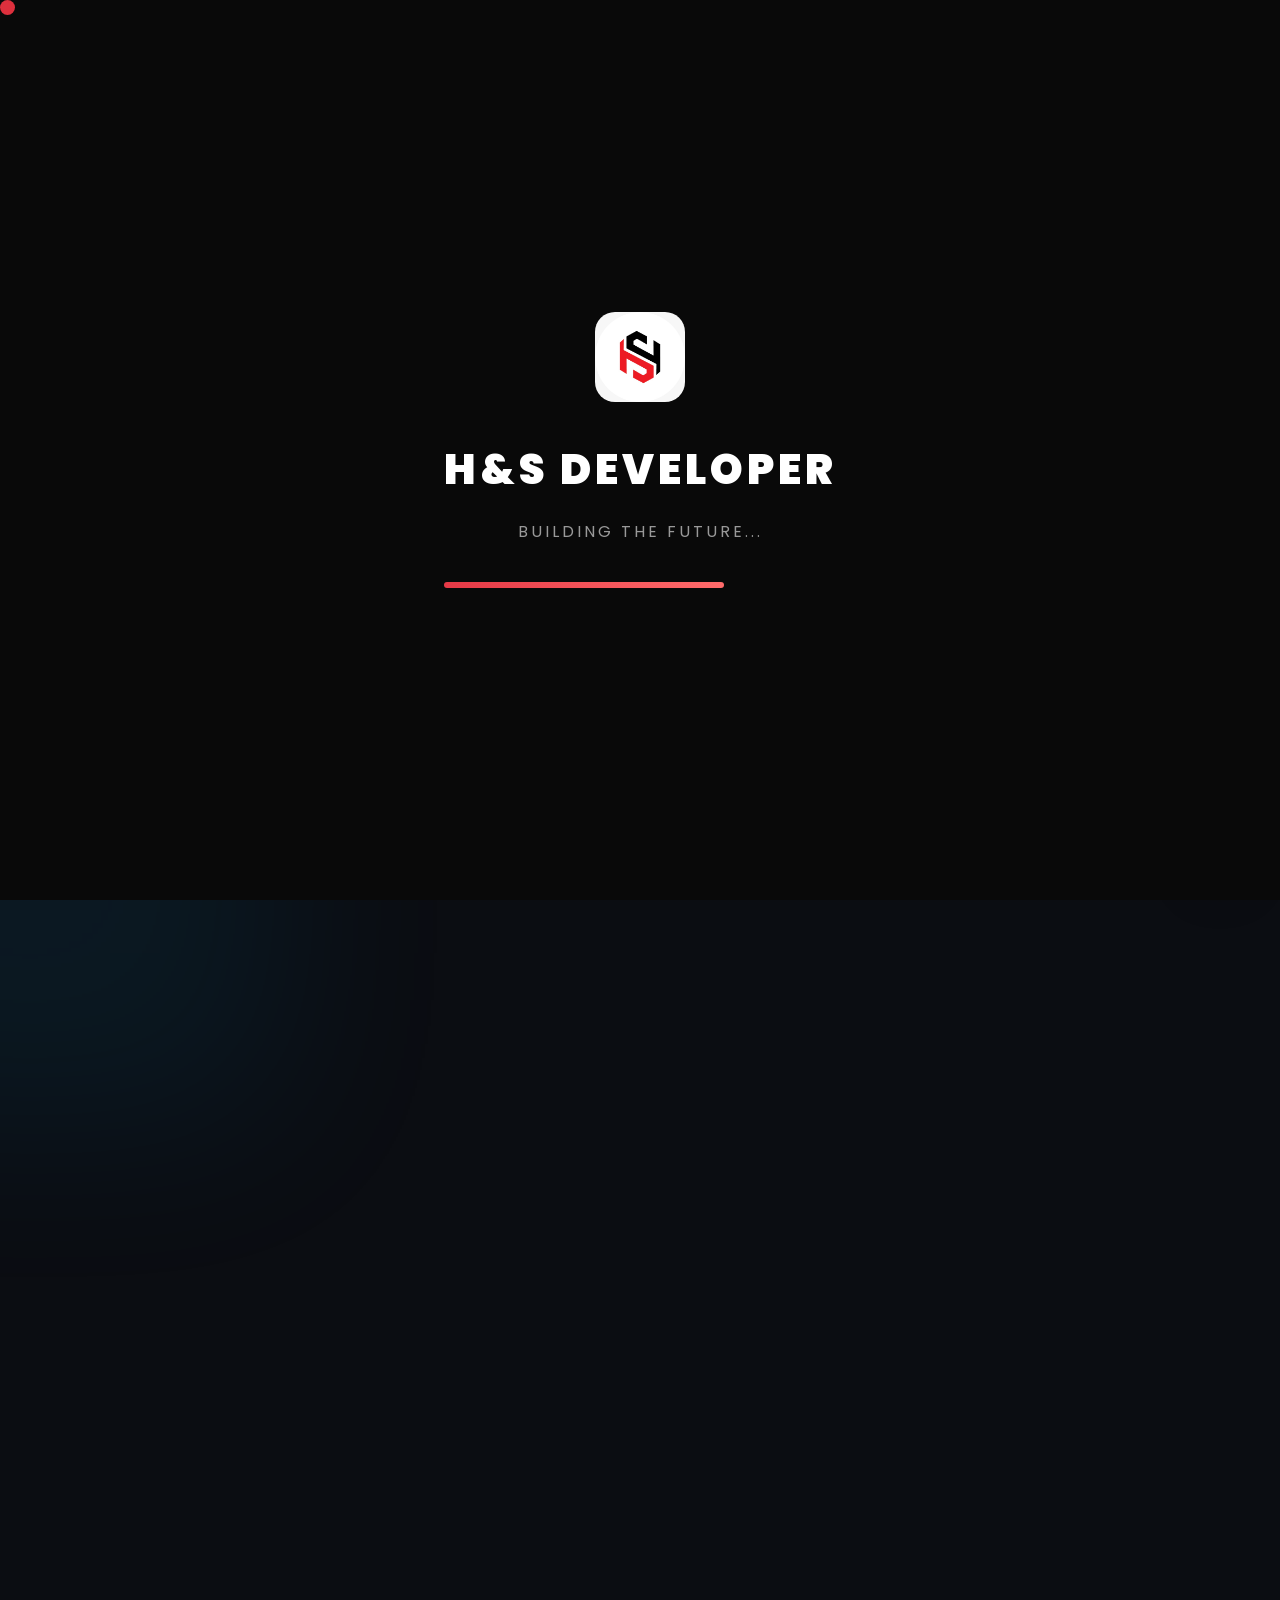
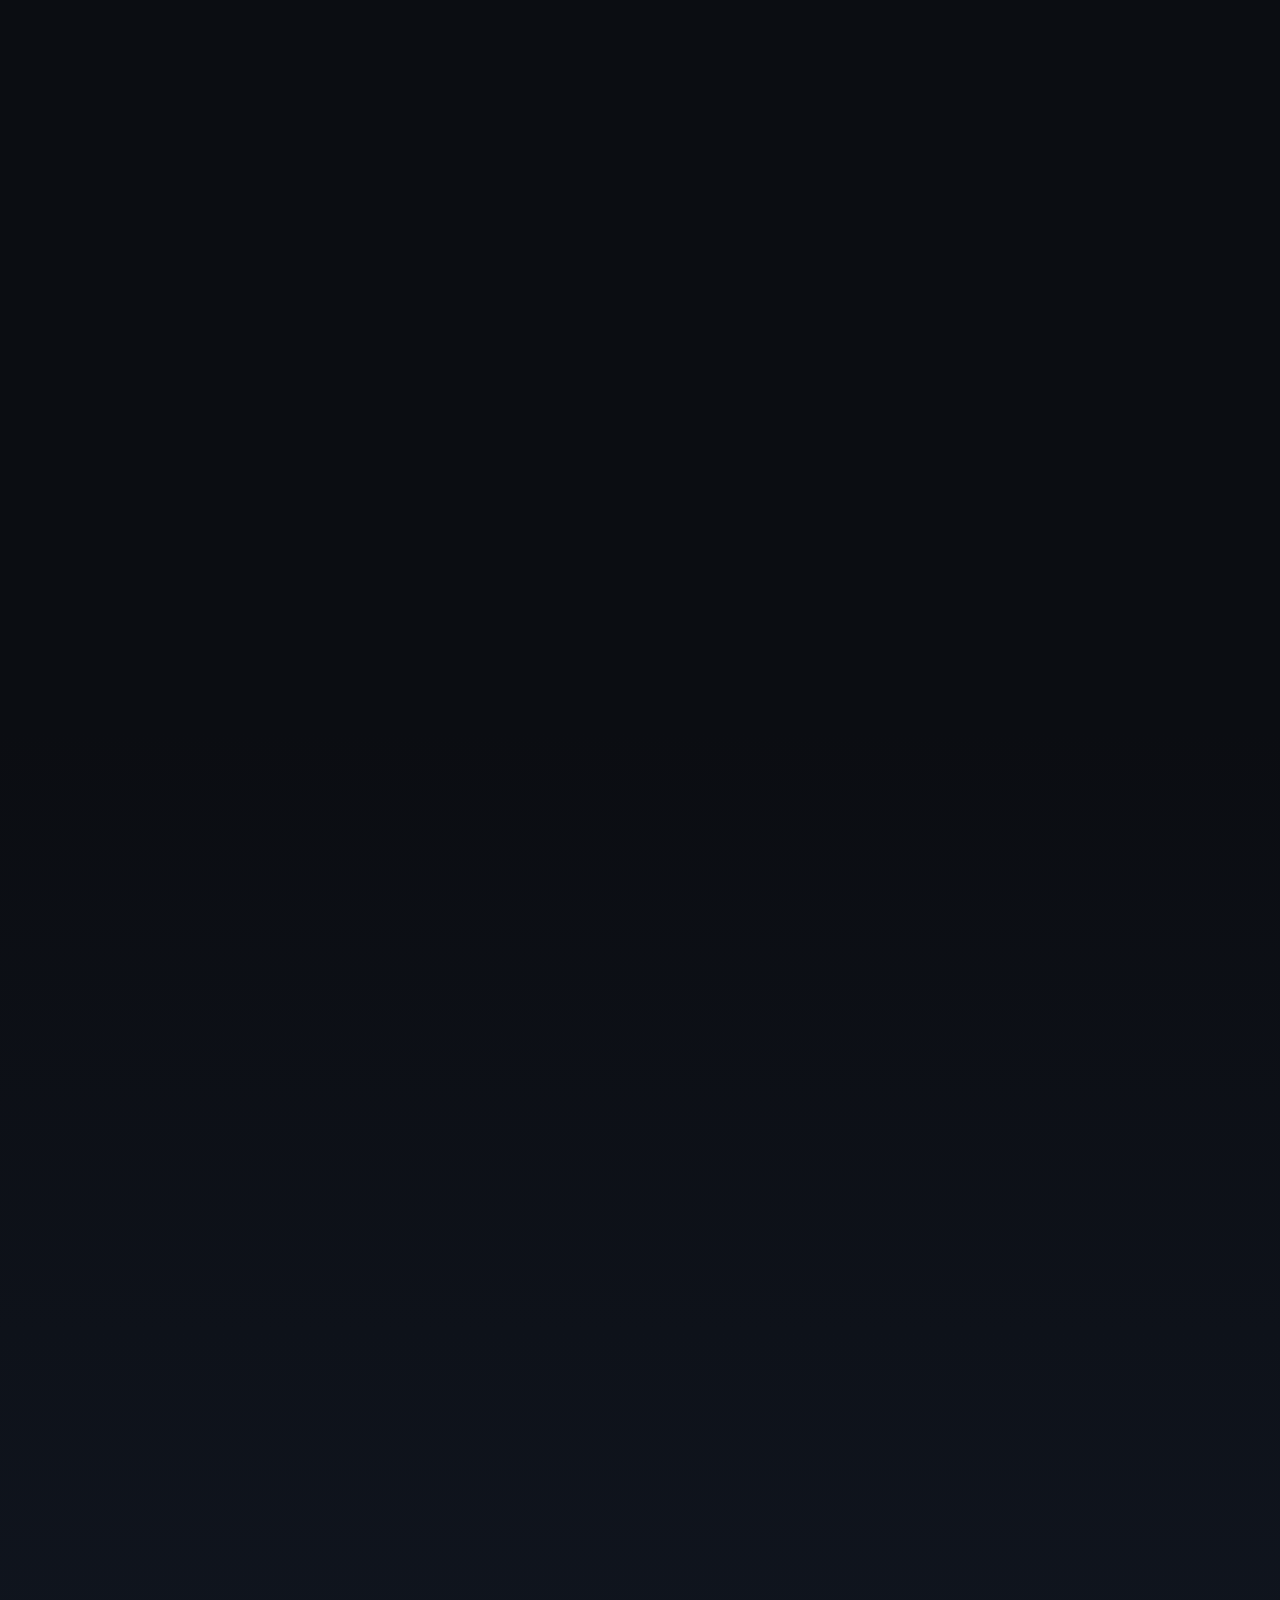
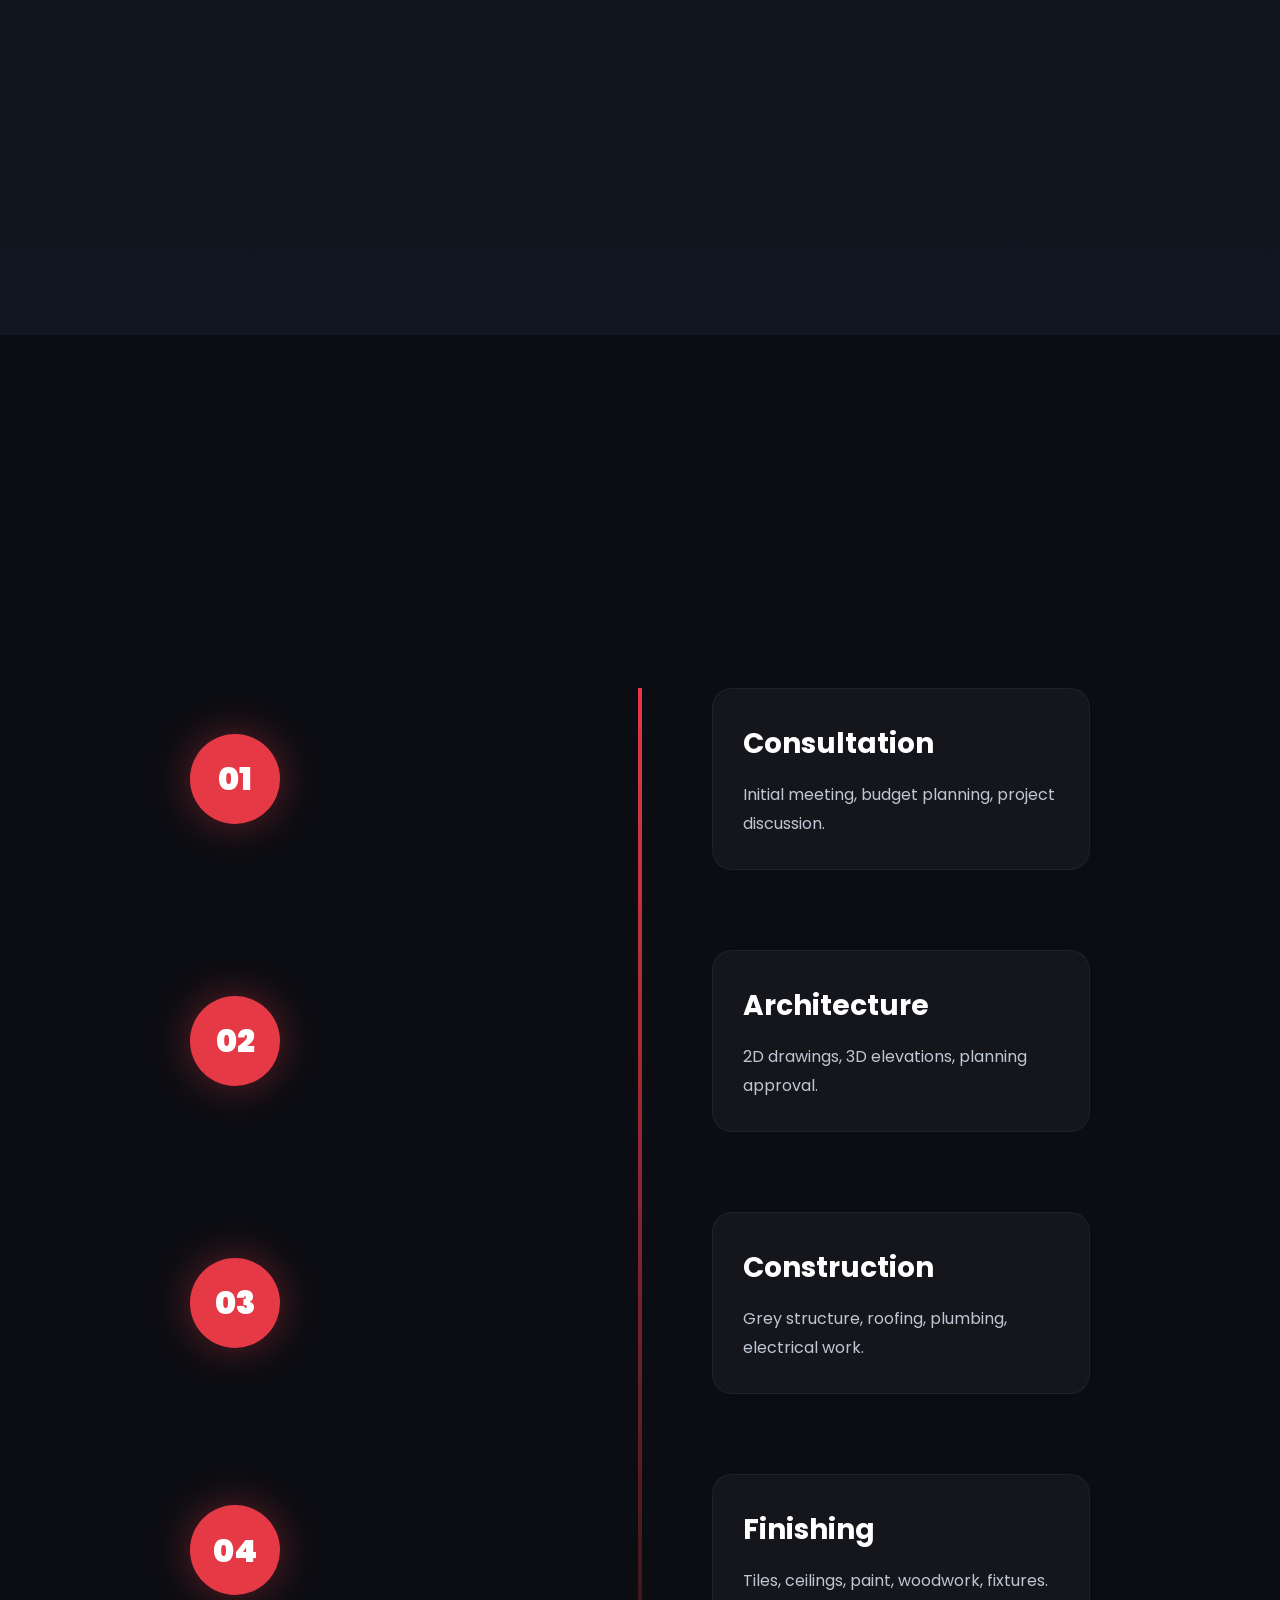
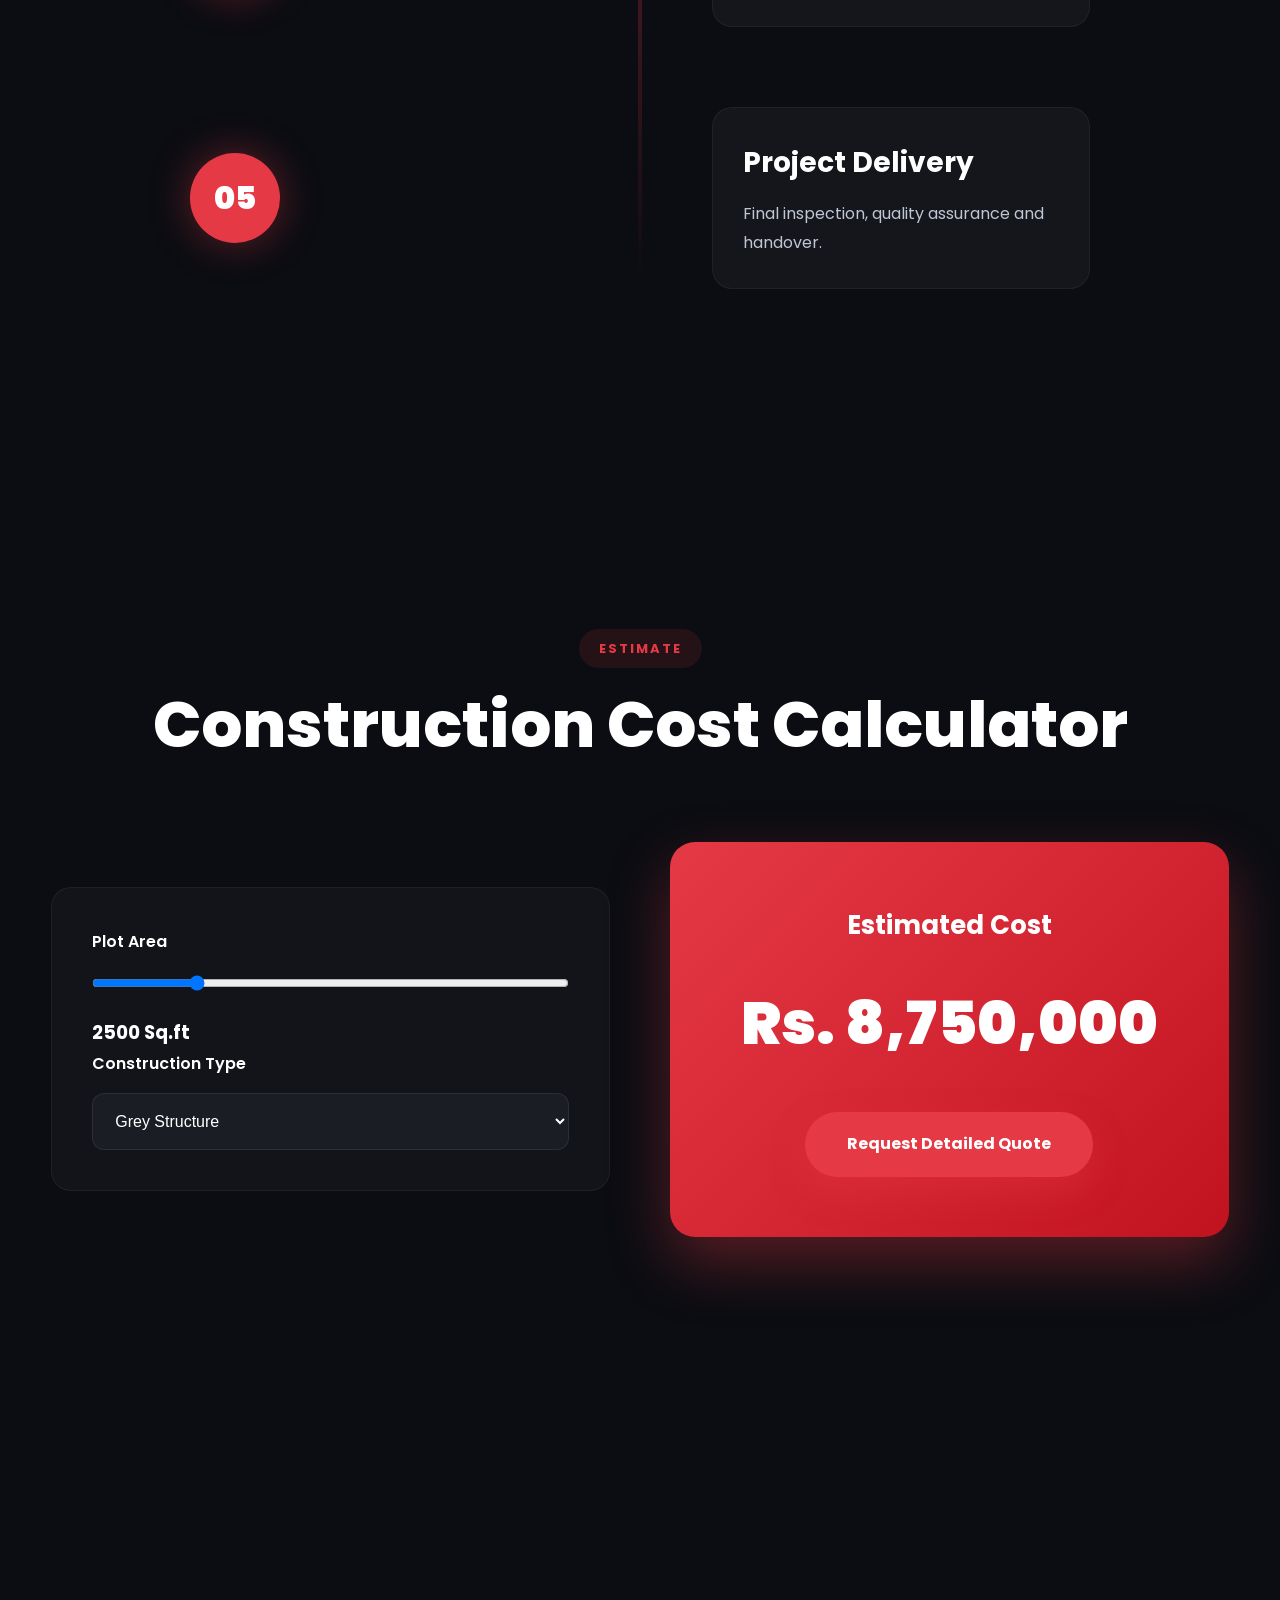
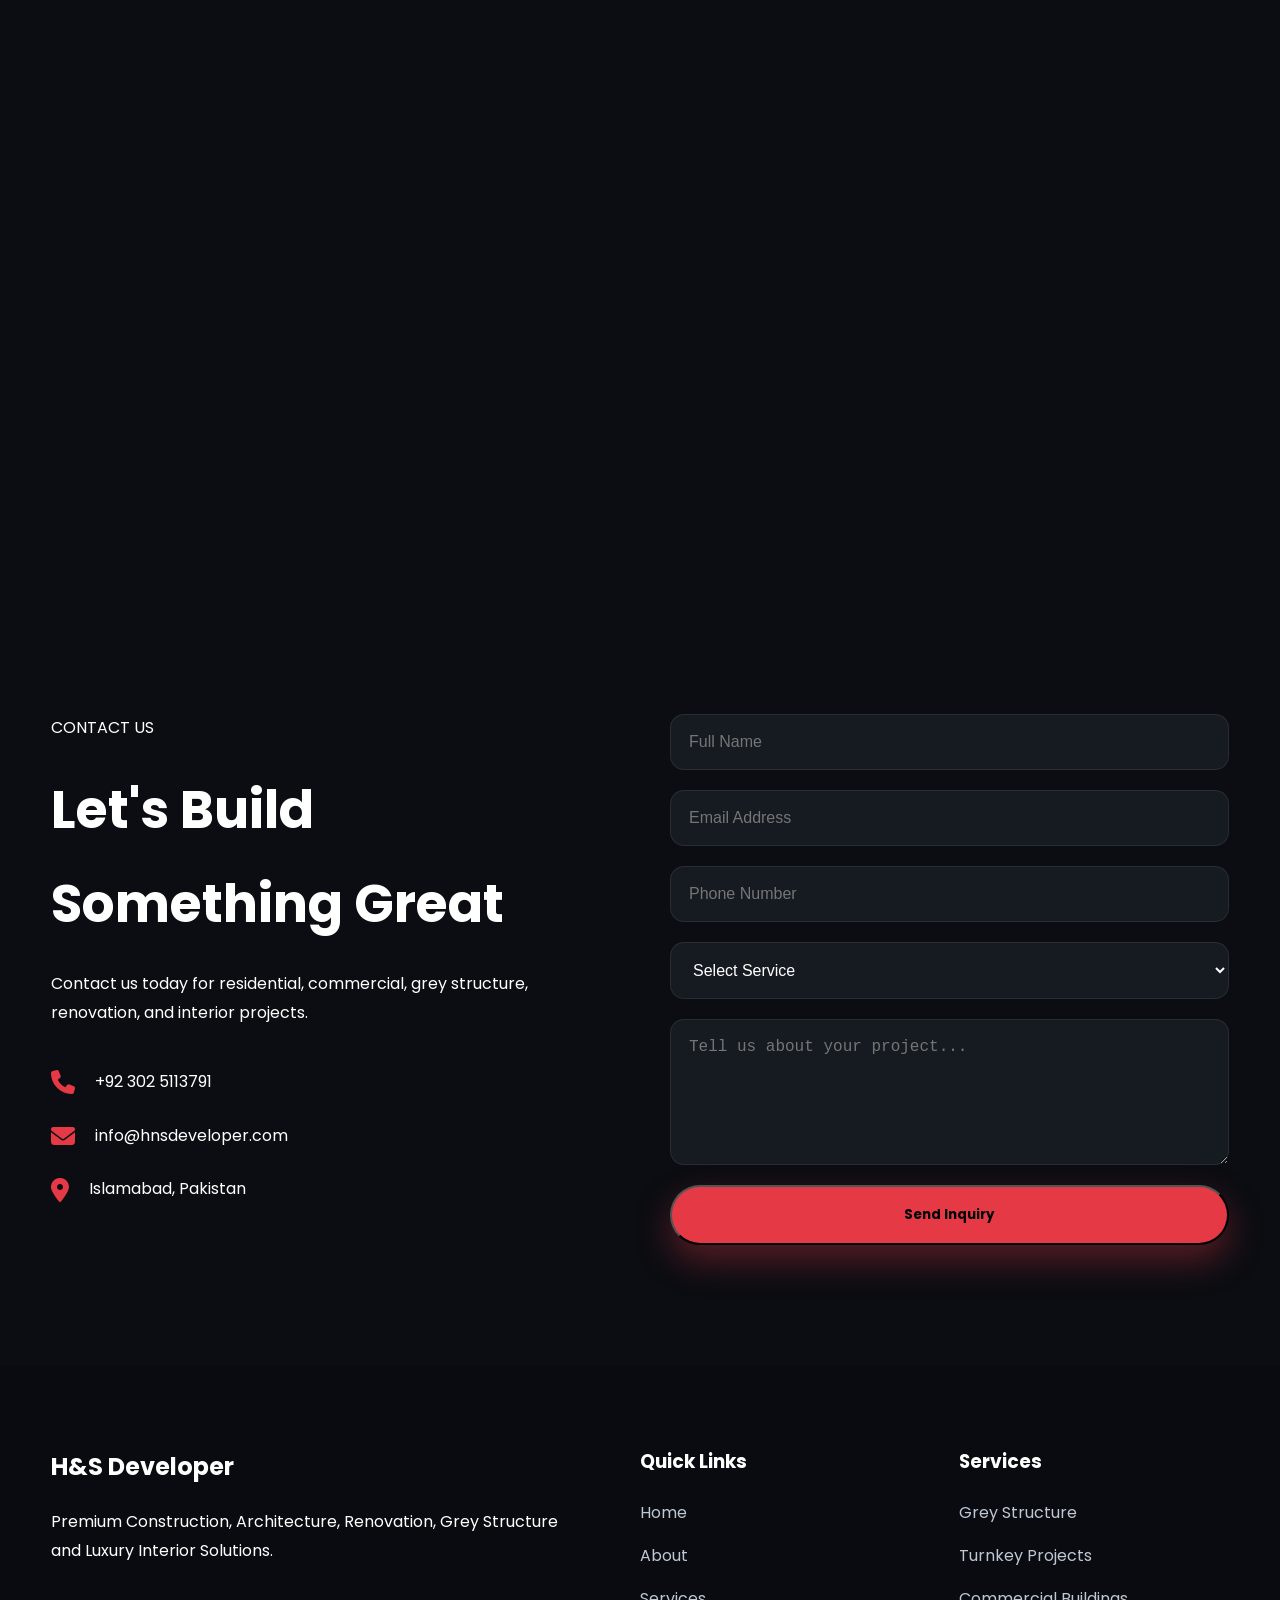
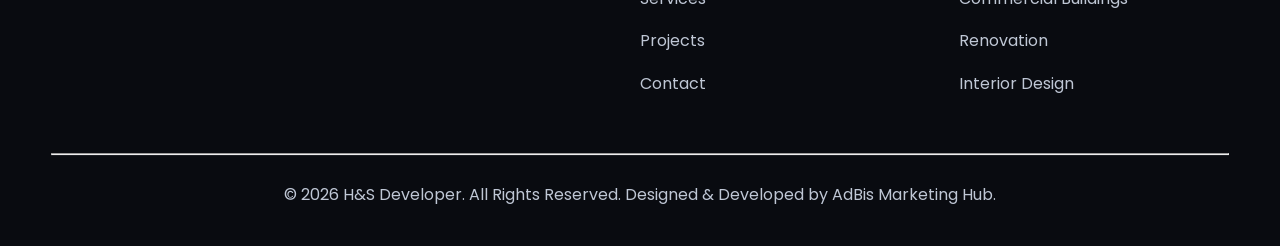
==== index (2).html @ de103eb6 "Add files via upload" ====
<!DOCTYPE html>
<html lang="en" class="dark-theme">

<head>
    <meta charset="UTF-8">
    <meta name="viewport"
        content="width=device-width, initial-scale=1.0, maximum-scale=1.0, user-scalable=no">

    <title>H&S Developer | Premium Construction Company</title>

    <meta name="description"
        content="H&S Developer - Grey Structure, Turnkey Construction, Renovation, Interior Design, Commercial Projects and Luxury Finishing.">

    <meta name="keywords"
        content="Construction Pakistan, Grey Structure, H&S Developer, Turnkey Construction, Renovation">

    <meta name="author" content="H&S Developer">

    <!-- Google Fonts -->

    <link rel="preconnect" href="https://fonts.googleapis.com">

    <link rel="preconnect" href="https://fonts.gstatic.com" crossorigin>

    <link
        href="https://fonts.googleapis.com/css2?family=Poppins:wght@300;400;500;600;700;800;900&display=swap"
        rel="stylesheet">

    <!-- Font Awesome -->

    <link rel="stylesheet"
        href="https://cdnjs.cloudflare.com/ajax/libs/font-awesome/6.6.0/css/all.min.css">

    <!-- AOS -->

    <link rel="stylesheet"
        href="https://unpkg.com/aos@2.3.4/dist/aos.css">

    <!-- Swiper -->

    <link rel="stylesheet"
        href="https://cdn.jsdelivr.net/npm/swiper@11/swiper-bundle.min.css">

    <!-- CSS -->

    <link rel="stylesheet" href="style.css">

    <!-- ThreeJS -->

    <script src="https://cdnjs.cloudflare.com/ajax/libs/three.js/r128/three.min.js"></script>

    <script src="https://cdnjs.cloudflare.com/ajax/libs/gsap/3.12.5/gsap.min.js"></script>

    <script src="https://cdnjs.cloudflare.com/ajax/libs/gsap/3.12.5/ScrollTrigger.min.js"></script>

</head>

<body>

    <!-- ===================================================== -->

    <!-- PRELOADER -->

    <!-- ===================================================== -->

    <div id="preloader">

        <div class="loader-wrapper">

            <div class="loader-logo">

                <img src="HS.jpg" alt="H&S Developer">

            </div>

            <div class="loader-text">

                <h1>H&S DEVELOPER</h1>

                <p>BUILDING THE FUTURE...</p>

            </div>

            <div class="loader-progress">

                <span></span>

            </div>

        </div>

    </div>

    <!-- ===================================================== -->

    <!-- WEBGL -->

    <!-- ===================================================== -->

    <div id="webgl-container"></div>

    <!-- ===================================================== -->

    <!-- CUSTOM CURSOR -->

    <!-- ===================================================== -->

    <div class="cursor"></div>

    <div class="cursor2"></div>

    <!-- ===================================================== -->

    <!-- NAVBAR -->

    <!-- ===================================================== -->

    <header class="header">

        <nav class="navbar glass">

            <div class="container">

                <a href="#" class="logo">

                    <img src="HS.jpg" alt="Logo">

                    <span>

                        H&S

                        <strong>Developer</strong>

                    </span>

                </a>

                <ul class="nav-menu">

                    <li><a href="#hero">Home</a></li>

                    <li><a href="#about">About</a></li>

                    <li><a href="#services">Services</a></li>

                    <li><a href="#projects">Projects</a></li>

                    <li><a href="#calculator">Calculator</a></li>

                    <li><a href="#contact">Contact</a></li>

                </ul>

                <a href="#contact" class="quote-btn">

                    Get Quote

                </a>

                <div class="menu-btn">

                    <span></span>

                    <span></span>

                    <span></span>

                </div>

            </div>

        </nav>

    </header>

    <!-- ===================================================== -->

    <!-- HERO -->

    <!-- ===================================================== -->

    <section class="hero" id="hero">

        <div class="hero-overlay"></div>

        <div class="hero-video">

            <div class="swiper heroSwiper">

                <div class="swiper-wrapper">

                    <div class="swiper-slide">

                        <img src="https://images.unsplash.com/photo-1600585154526-990dced4db0d?q=80&w=1800"
                            alt="Construction">

                    </div>

                    <div class="swiper-slide">

                        <img src="https://images.unsplash.com/photo-1503387762-592deb58ef4e?q=80&w=1800"
                            alt="Building">

                    </div>

                    <div class="swiper-slide">

                        <img src="https://images.unsplash.com/photo-1486406146926-c627a92ad1ab?q=80&w=1800"
                            alt="Architecture">

                    </div>

                </div>

            </div>

        </div>

        <div class="hero-content">

            <span class="hero-tag">

                Premium Construction Company

            </span>

            <h1>

                Building Dreams

                <span>

                    Into Reality

                </span>

            </h1>

            <p>

                We provide luxury construction, grey structure,
                commercial projects, interior designing,
                renovations and complete turnkey solutions
                throughout Pakistan.

            </p>

            <div class="hero-buttons">

                <a href="#calculator" class="btn-primary">

                    Calculate Cost

                </a>

                <a href="#services" class="btn-secondary">

                    Explore Services

                </a>

            </div>

        </div>

        <div class="hero-scroll">

            <span></span>

        </div>

    </section>
        <!-- ===================================================== -->
    <!-- ABOUT -->
    <!-- ===================================================== -->

    <section class="about section" id="about">

        <div class="container">

            <div class="section-title" data-aos="fade-up">

                <span>ABOUT H&S</span>

                <h2>

                    Engineering Excellence

                    <strong>Since Day One</strong>

                </h2>

                <p>

                    H&S Developer specializes in premium residential,

                    commercial and industrial construction.

                    Our experienced engineers,

                    architects and skilled workforce ensure every

                    project is completed with precision,

                    transparency and unmatched quality.

                </p>

            </div>

            <div class="about-grid">

                <div class="about-image"

                    data-aos="fade-right">

                    <img

                        src="https://images.unsplash.com/photo-1541888946425-d81bb19240f5?q=80&w=1200"

                        alt="Construction">

                    <div class="experience-box">

                        <h2>10+</h2>

                        <p>

                            Years Of

                            Excellence

                        </p>

                    </div>

                </div>

                <div class="about-content"

                    data-aos="fade-left">

                    <div class="feature">

                        <i class="fa-solid fa-building"></i>

                        <div>

                            <h3>

                                Turnkey Projects

                            </h3>

                            <p>

                                Complete planning,

                                construction,

                                finishing,

                                handover.

                            </p>

                        </div>

                    </div>

                    <div class="feature">

                        <i class="fa-solid fa-compass-drafting"></i>

                        <div>

                            <h3>

                                Modern Architecture

                            </h3>

                            <p>

                                Smart planning with

                                contemporary elevations.

                            </p>

                        </div>

                    </div>

                    <div class="feature">

                        <i class="fa-solid fa-helmet-safety"></i>

                        <div>

                            <h3>

                                Certified Engineers

                            </h3>

                            <p>

                                Experienced supervisors

                                and qualified engineers.

                            </p>

                        </div>

                    </div>

                    <div class="feature">

                        <i class="fa-solid fa-medal"></i>

                        <div>

                            <h3>

                                Premium Quality

                            </h3>

                            <p>

                                Grade-A materials with

                                guaranteed workmanship.

                            </p>

                        </div>

                    </div>

                </div>

            </div>

        </div>

    </section>

    <!-- ===================================================== -->
    <!-- STATS -->
    <!-- ===================================================== -->

    <section class="stats">

        <div class="container">

            <div class="stats-grid">

                <div class="stat-card"

                    data-aos="zoom-in">

                    <h2 class="counter"

                        data-target="500">

                        0

                    </h2>

                    <span>

                        Completed Projects

                    </span>

                </div>

                <div class="stat-card"

                    data-aos="zoom-in"

                    data-aos-delay="100">

                    <h2 class="counter"

                        data-target="100">

                        0

                    </h2>

                    <span>

                        Client Satisfaction %

                    </span>

                </div>

                <div class="stat-card"

                    data-aos="zoom-in"

                    data-aos-delay="200">

                    <h2 class="counter"

                        data-target="75">

                        0

                    </h2>

                    <span>

                        Expert Team Members

                    </span>

                </div>

                <div class="stat-card"

                    data-aos="zoom-in"

                    data-aos-delay="300">

                    <h2 class="counter"

                        data-target="15">

                        0

                    </h2>

                    <span>

                        Years Experience

                    </span>

                </div>

            </div>

        </div>

    </section>

    <!-- ===================================================== -->
    <!-- SERVICES -->
    <!-- ===================================================== -->

    <section class="services section"

        id="services">

        <div class="container">

            <div class="section-title"

                data-aos="fade-up">

                <span>

                    OUR SERVICES

                </span>

                <h2>

                    Premium Construction

                    Solutions

                </h2>

            </div>

            <div class="services-grid">

                <div class="service-card"

                    data-aos="fade-up">

                    <div class="icon">

                        <i class="fa-solid fa-house"></i>

                    </div>

                    <h3>

                        Turnkey Construction

                    </h3>

                    <p>

                        Complete house construction

                        from foundation

                        to final finishing.

                    </p>

                    <a href="#contact">

                        Learn More

                    </a>

                </div>

                <div class="service-card"

                    data-aos="fade-up"

                    data-aos-delay="100">

                    <div class="icon">

                        <i class="fa-solid fa-trowel-bricks"></i>

                    </div>

                    <h3>

                        Grey Structure

                    </h3>

                    <p>

                        RCC,

                        brickwork,

                        plaster,

                        roofing,

                        structural excellence.

                    </p>

                    <a href="#contact">

                        Learn More

                    </a>

                </div>

                <div class="service-card"

                    data-aos="fade-up"

                    data-aos-delay="200">

                    <div class="icon">

                        <i class="fa-solid fa-paint-roller"></i>

                    </div>

                    <h3>

                        Interior Finishing

                    </h3>

                    <p>

                        Luxury interiors,

                        ceilings,

                        paint,

                        marble,

                        woodwork,

                        lighting.

                    </p>

                    <a href="#contact">

                        Learn More

                    </a>

                </div>

                <div class="service-card"

                    data-aos="fade-up"

                    data-aos-delay="300">

                    <div class="icon">

                        <i class="fa-solid fa-city"></i>

                    </div>

                    <h3>

                        Commercial Projects

                    </h3>

                    <p>

                        Offices,

                        plazas,

                        restaurants,

                        retail spaces,

                        warehouses.

                    </p>

                    <a href="#contact">

                        Learn More

                    </a>

                </div>

            </div>

        </div>

    </section>
        <!-- ===================================================== -->
    <!-- PROJECT SHOWCASE -->
    <!-- ===================================================== -->

    <section class="projects section" id="projects">

        <div class="container">

            <div class="section-title" data-aos="fade-up">

                <span>OUR PROJECTS</span>

                <h2>

                    Building Pakistan's

                    <strong>Future</strong>

                </h2>

                <p>

                    Every project reflects our commitment to engineering,

                    durability and luxury finishing.

                </p>

            </div>

            <div class="projects-grid">

                <article class="project-card" data-aos="zoom-in">

                    <div class="project-image">

                        <img src="https://images.unsplash.com/photo-1600607687939-ce8a6c25118c?q=80&w=1200"
                            alt="Luxury House">

                    </div>

                    <div class="project-content">

                        <span class="project-category">

                            Residential

                        </span>

                        <h3>

                            Luxury Villa Construction

                        </h3>

                        <p>

                            Complete turnkey construction including

                            architecture,

                            grey structure,

                            finishing and landscaping.

                        </p>

                        <a href="#contact" class="project-btn">

                            View Details

                        </a>

                    </div>

                </article>

                <article class="project-card"

                    data-aos="zoom-in"

                    data-aos-delay="100">

                    <div class="project-image">

                        <img src="https://images.unsplash.com/photo-1486406146926-c627a92ad1ab?q=80&w=1200"
                            alt="Commercial">

                    </div>

                    <div class="project-content">

                        <span class="project-category">

                            Commercial

                        </span>

                        <h3>

                            Modern Office Plaza

                        </h3>

                        <p>

                            High-rise commercial development

                            with premium glass facade.

                        </p>

                        <a href="#contact"

                            class="project-btn">

                            View Details

                        </a>

                    </div>

                </article>

                <article class="project-card"

                    data-aos="zoom-in"

                    data-aos-delay="200">

                    <div class="project-image">

                        <img src="https://images.unsplash.com/photo-1505693416388-ac5ce068fe85?q=80&w=1200"
                            alt="Interior">

                    </div>

                    <div class="project-content">

                        <span class="project-category">

                            Interior

                        </span>

                        <h3>

                            Luxury Interior Design

                        </h3>

                        <p>

                            Elegant interiors with imported materials,

                            modern lighting

                            and premium finishing.

                        </p>

                        <a href="#contact"

                            class="project-btn">

                            View Details

                        </a>

                    </div>

                </article>

            </div>

        </div>

    </section>

    <!-- ===================================================== -->
    <!-- CONSTRUCTION PROCESS -->
    <!-- ===================================================== -->

    <section class="timeline">

        <div class="container">

            <div class="section-title"

                data-aos="fade-up">

                <span>

                    OUR PROCESS

                </span>

                <h2>

                    How We Build

                </h2>

            </div>

            <div class="timeline-wrapper">

                <div class="timeline-item">

                    <div class="timeline-number">

                        01

                    </div>

                    <div class="timeline-content">

                        <h3>

                            Consultation

                        </h3>

                        <p>

                            Initial meeting,

                            budget planning,

                            project discussion.

                        </p>

                    </div>

                </div>

                <div class="timeline-item">

                    <div class="timeline-number">

                        02

                    </div>

                    <div class="timeline-content">

                        <h3>

                            Architecture

                        </h3>

                        <p>

                            2D drawings,

                            3D elevations,

                            planning approval.

                        </p>

                    </div>

                </div>

                <div class="timeline-item">

                    <div class="timeline-number">

                        03

                    </div>

                    <div class="timeline-content">

                        <h3>

                            Construction

                        </h3>

                        <p>

                            Grey structure,

                            roofing,

                            plumbing,

                            electrical work.

                        </p>

                    </div>

                </div>

                <div class="timeline-item">

                    <div class="timeline-number">

                        04

                    </div>

                    <div class="timeline-content">

                        <h3>

                            Finishing

                        </h3>

                        <p>

                            Tiles,

                            ceilings,

                            paint,

                            woodwork,

                            fixtures.

                        </p>

                    </div>

                </div>

                <div class="timeline-item">

                    <div class="timeline-number">

                        05

                    </div>

                    <div class="timeline-content">

                        <h3>

                            Project Delivery

                        </h3>

                        <p>

                            Final inspection,

                            quality assurance

                            and handover.

                        </p>

                    </div>

                </div>

            </div>

        </div>

    </section>

    <!-- ===================================================== -->
    <!-- COST CALCULATOR -->
    <!-- ===================================================== -->

    <section class="calculator section"

        id="calculator">

        <div class="container">

            <div class="section-title">

                <span>

                    ESTIMATE

                </span>

                <h2>

                    Construction Cost Calculator

                </h2>

            </div>

            <div class="calculator-wrapper">

                <div class="calculator-left">

                    <label>

                        Plot Area

                    </label>

                    <input

                        type="range"

                        min="500"

                        max="10000"

                        step="100"

                        value="2500"

                        id="area-slider">

                    <h3>

                        <span id="area-value">

                            2500

                        </span>

                        Sq.ft

                    </h3>

                    <label>

                        Construction Type

                    </label>

                    <select id="construction-type">

                        <option value="3500">

                            Grey Structure

                        </option>

                        <option value="5500">

                            Standard Turnkey

                        </option>

                        <option value="8500">

                            Luxury Premium

                        </option>

                    </select>

                </div>

                <div class="calculator-right">

                    <div class="price-card">

                        <h2>

                            Estimated Cost

                        </h2>

                        <h1>

                            Rs.

                            <span id="total-price">

                                8,750,000

                            </span>

                        </h1>

                        <a href="#contact"

                            class="btn-primary">

                            Request Detailed Quote

                        </a>

                    </div>

                </div>

            </div>

        </div>

    </section>
        <!-- ===================================================== -->
    <!-- TESTIMONIALS -->
    <!-- ===================================================== -->

    <section class="testimonials section" id="testimonials">

        <div class="container">

            <div class="section-title" data-aos="fade-up">

                <span>CLIENT REVIEWS</span>

                <h2>

                    What Our Clients Say

                </h2>

                <p>

                    Client satisfaction is our biggest achievement.

                </p>

            </div>

            <div class="testimonial-grid">

                <div class="testimonial-card" data-aos="fade-up">

                    <div class="stars">

                        <i class="fa-solid fa-star"></i>

                        <i class="fa-solid fa-star"></i>

                        <i class="fa-solid fa-star"></i>

                        <i class="fa-solid fa-star"></i>

                        <i class="fa-solid fa-star"></i>

                    </div>

                    <p>

                        H&S Developer delivered our dream home on time.

                        Their workmanship and finishing quality exceeded

                        our expectations.

                    </p>

                    <div class="client">

                        <img src="https://i.pravatar.cc/100?img=12">

                        <div>

                            <h4>

                                Muhammad Ali

                            </h4>

                            <span>

                                Islamabad

                            </span>

                        </div>

                    </div>

                </div>

                <div class="testimonial-card"

                    data-aos="fade-up"

                    data-aos-delay="150">

                    <div class="stars">

                        <i class="fa-solid fa-star"></i>

                        <i class="fa-solid fa-star"></i>

                        <i class="fa-solid fa-star"></i>

                        <i class="fa-solid fa-star"></i>

                        <i class="fa-solid fa-star"></i>

                    </div>

                    <p>

                        Excellent communication,

                        transparent costing

                        and outstanding project management.

                    </p>

                    <div class="client">

                        <img src="https://i.pravatar.cc/100?img=18">

                        <div>

                            <h4>

                                Ahmed Raza

                            </h4>

                            <span>

                                Rawalpindi

                            </span>

                        </div>

                    </div>

                </div>

                <div class="testimonial-card"

                    data-aos="fade-up"

                    data-aos-delay="300">

                    <div class="stars">

                        <i class="fa-solid fa-star"></i>

                        <i class="fa-solid fa-star"></i>

                        <i class="fa-solid fa-star"></i>

                        <i class="fa-solid fa-star"></i>

                        <i class="fa-solid fa-star"></i>

                    </div>

                    <p>

                        Highly professional team with premium finishing.

                        We strongly recommend H&S Developer.

                    </p>

                    <div class="client">

                        <img src="https://i.pravatar.cc/100?img=31">

                        <div>

                            <h4>

                                Bilal Khan

                            </h4>

                            <span>

                                Lahore

                            </span>

                        </div>

                    </div>

                </div>

            </div>

        </div>

    </section>

    <!-- ===================================================== -->
    <!-- CONTACT -->
    <!-- ===================================================== -->

    <section class="contact section" id="contact">

        <div class="container">

            <div class="contact-wrapper">

                <div class="contact-left">

                    <span>

                        CONTACT US

                    </span>

                    <h2>

                        Let's Build Something Great

                    </h2>

                    <p>

                        Contact us today for residential,

                        commercial,

                        grey structure,

                        renovation,

                        and interior projects.

                    </p>

                    <div class="contact-info">

                        <div>

                            <i class="fa-solid fa-phone"></i>

                            <span>

                                +92 302 5113791

                            </span>

                        </div>

                        <div>

                            <i class="fa-solid fa-envelope"></i>

                            <span>

                                info@hnsdeveloper.com

                            </span>

                        </div>

                        <div>

                            <i class="fa-solid fa-location-dot"></i>

                            <span>

                                Islamabad, Pakistan

                            </span>

                        </div>

                    </div>

                </div>

                <div class="contact-right">

                    <form>

                        <input

                            type="text"

                            placeholder="Full Name"

                            required>

                        <input

                            type="email"

                            placeholder="Email Address"

                            required>

                        <input

                            type="tel"

                            placeholder="Phone Number"

                            required>

                        <select>

                            <option>

                                Select Service

                            </option>

                            <option>

                                Turnkey Construction

                            </option>

                            <option>

                                Grey Structure

                            </option>

                            <option>

                                Interior Design

                            </option>

                            <option>

                                Renovation

                            </option>

                        </select>

                        <textarea

                            rows="6"

                            placeholder="Tell us about your project..."></textarea>

                        <button

                            class="btn-primary"

                            type="submit">

                            Send Inquiry

                        </button>

                    </form>

                </div>

            </div>

        </div>

    </section>

    <!-- ===================================================== -->
    <!-- FOOTER -->
    <!-- ===================================================== -->

    <footer class="footer">

        <div class="container">

            <div class="footer-grid">

                <div>

                    <h2>

                        H&S Developer

                    </h2>

                    <p>

                        Premium Construction,

                        Architecture,

                        Renovation,

                        Grey Structure

                        and Luxury Interior Solutions.

                    </p>

                </div>

                <div>

                    <h3>

                        Quick Links

                    </h3>

                    <ul>

                        <li><a href="#hero">Home</a></li>

                        <li><a href="#about">About</a></li>

                        <li><a href="#services">Services</a></li>

                        <li><a href="#projects">Projects</a></li>

                        <li><a href="#contact">Contact</a></li>

                    </ul>

                </div>

                <div>

                    <h3>

                        Services

                    </h3>

                    <ul>

                        <li>Grey Structure</li>

                        <li>Turnkey Projects</li>

                        <li>Commercial Buildings</li>

                        <li>Renovation</li>

                        <li>Interior Design</li>

                    </ul>

                </div>

            </div>

            <hr>

            <div class="footer-bottom">

                <p>

                    © 2026 H&S Developer.

                    All Rights Reserved.

                    Designed & Developed by

                    AdBis Marketing Hub.

                </p>

            </div>

        </div>

    </footer>

    <!-- Floating Buttons -->

    <a href="#" class="back-to-top">

        <i class="fa-solid fa-arrow-up"></i>

    </a>

    <a href="https://wa.me/923058694564"

        class="whatsapp-btn"

        target="_blank">

        <i class="fa-brands fa-whatsapp"></i>

    </a>

    <!-- JavaScript Libraries -->

    <script src="https://cdn.jsdelivr.net/npm/swiper@11/swiper-bundle.min.js"></script>

    <script src="https://unpkg.com/aos@2.3.4/dist/aos.js"></script>

    <script src="script.js"></script>

</body>

</html>
---- style.css ----
/* ==========================================================
   H&S DEVELOPER
   PREMIUM CONSTRUCTION WEBSITE
   STYLE.CSS
   PART 1
========================================================== */

/* Google Font */

@import url('https://fonts.googleapis.com/css2?family=Poppins:wght@300;400;500;600;700;800;900&display=swap');

/* ========================================================== */
/* ROOT VARIABLES */
/* ========================================================== */

:root{

--primary:#e63946;

--secondary:#161b22;

--dark:#0b0d12;

--dark2:#12161f;

--white:#ffffff;

--gray:#bfc7d5;

--border:rgba(255,255,255,.08);

--glass:rgba(255,255,255,.05);

--shadow:0 20px 60px rgba(0,0,0,.35);

--transition:.45s cubic-bezier(.22,.61,.36,1);

--radius:18px;

}

/* ========================================================== */
/* RESET */
/* ========================================================== */

*{

margin:0;

padding:0;

box-sizing:border-box;

}

html{

scroll-behavior:smooth;

overflow-x:hidden;

}

body{

font-family:'Poppins',sans-serif;

background:var(--dark);

color:var(--white);

overflow-x:hidden;

line-height:1.8;

}

img{

display:block;

width:100%;

}

a{

text-decoration:none;

color:inherit;

}

ul{

list-style:none;

}

button{

font-family:inherit;

cursor:pointer;

}

/* ========================================================== */
/* CUSTOM SCROLLBAR */
/* ========================================================== */

::-webkit-scrollbar{

width:10px;

}

::-webkit-scrollbar-track{

background:#0b0d12;

}

::-webkit-scrollbar-thumb{

background:linear-gradient(var(--primary),#ff6b6b);

border-radius:50px;

}

/* ========================================================== */
/* BACKGROUND */
/* ========================================================== */

body::before{

content:"";

position:fixed;

width:700px;

height:700px;

background:radial-gradient(var(--primary),transparent 70%);

top:-250px;

right:-200px;

opacity:.15;

filter:blur(80px);

z-index:-5;

}

body::after{

content:"";

position:fixed;

width:500px;

height:500px;

background:#0ea5e9;

left:-220px;

bottom:-220px;

opacity:.08;

filter:blur(100px);

z-index:-5;

}

/* ========================================================== */
/* WEBGL */
/* ========================================================== */

#webgl-container{

position:fixed;

top:0;

left:0;

width:100%;

height:100%;

z-index:-10;

pointer-events:none;

}

/* ========================================================== */
/* CONTAINER */
/* ========================================================== */

.container{

width:min(1280px,92%);

margin:auto;

}

/* ========================================================== */
/* SECTION */
/* ========================================================== */

.section{

padding:120px 0;

position:relative;

}

/* ========================================================== */
/* TITLES */
/* ========================================================== */

.section-title{

text-align:center;

margin-bottom:80px;

}

.section-title span{

display:inline-block;

padding:8px 20px;

border-radius:40px;

background:rgba(230,57,70,.12);

color:var(--primary);

font-size:13px;

font-weight:700;

letter-spacing:2px;

text-transform:uppercase;

margin-bottom:20px;

}

.section-title h2{

font-size:clamp(38px,5vw,65px);

font-weight:800;

margin-bottom:20px;

line-height:1.15;

}

.section-title strong{

color:var(--primary);

}

.section-title p{

max-width:720px;

margin:auto;

color:var(--gray);

}

/* ========================================================== */
/* PRELOADER */
/* ========================================================== */

#preloader{

position:fixed;

inset:0;

background:#090909;

display:flex;

align-items:center;

justify-content:center;

z-index:99999;

}

.loader-wrapper{

text-align:center;

}

.loader-logo{

width:90px;

margin:auto;

margin-bottom:30px;

animation:float 3s infinite ease-in-out;

}

.loader-logo img{

border-radius:20px;

}

.loader-text h1{

font-size:42px;

font-weight:900;

letter-spacing:4px;

}

.loader-text p{

color:#999;

margin-top:10px;

letter-spacing:3px;

}

.loader-progress{

width:280px;

height:6px;

background:#222;

margin-top:35px;

border-radius:100px;

overflow:hidden;

}

.loader-progress span{

display:block;

height:100%;

width:0%;

background:linear-gradient(90deg,var(--primary),#ff6b6b);

animation:loading 3s linear forwards;

}

/* ========================================================== */
/* KEYFRAMES */
/* ========================================================== */

@keyframes loading{

0%{

width:0;

}

100%{

width:100%;

}

}

@keyframes float{

0%{

transform:translateY(0);

}

50%{

transform:translateY(-12px);

}

100%{

transform:translateY(0);

}

}

@keyframes rotate360{

from{

transform:rotate(0);

}

to{

transform:rotate(360deg);

}

}

@keyframes pulse{

0%{

transform:scale(1);

}

50%{

transform:scale(1.08);

}

100%{

transform:scale(1);

}

}

/* ========================================================== */
/* GLASS */
/* ========================================================== */

.glass{

background:rgba(255,255,255,.04);

backdrop-filter:blur(16px);

border:1px solid rgba(255,255,255,.08);

}

/* ========================================================== */
/* NAVBAR */
/* ========================================================== */

.header{

position:fixed;

top:0;

left:0;

width:100%;

z-index:999;

transition:.4s;

}

.navbar{

padding:20px 0;

}

.navbar .container{

display:flex;

justify-content:space-between;

align-items:center;

}

.logo{

display:flex;

align-items:center;

gap:15px;

font-size:24px;

font-weight:800;

}

.logo img{

width:58px;

height:58px;

border-radius:15px;

object-fit:cover;

box-shadow:0 0 20px rgba(230,57,70,.25);

}

.logo strong{

color:var(--primary);

}

.nav-menu{

display:flex;

gap:38px;

align-items:center;

}

.nav-menu a{

position:relative;

font-size:15px;

font-weight:600;

transition:var(--transition);

}

.nav-menu a::after{

content:"";

position:absolute;

left:0;

bottom:-8px;

width:0;

height:2px;

background:var(--primary);

transition:.4s;

}

.nav-menu a:hover{

color:var(--primary);

}

.nav-menu a:hover::after{

width:100%;

}

.quote-btn{

padding:14px 30px;

background:var(--primary);

border-radius:50px;

font-weight:700;

transition:var(--transition);

box-shadow:0 15px 40px rgba(230,57,70,.3);

}

.quote-btn:hover{

transform:translateY(-5px);

}

.menu-btn{

display:none;

flex-direction:column;

gap:6px;

cursor:pointer;

}

.menu-btn span{

width:30px;

height:3px;

background:#fff;

border-radius:10px;

}
/* ==========================================================
   HERO SECTION
========================================================== */

.hero{

position:relative;

min-height:100vh;

display:flex;

align-items:center;

overflow:hidden;

padding-top:120px;

}

.hero-overlay{

position:absolute;

inset:0;

background:linear-gradient(90deg,
rgba(8,10,18,.90) 0%,
rgba(8,10,18,.60) 45%,
rgba(8,10,18,.30) 100%);

z-index:1;

}

.hero-video{

position:absolute;

inset:0;

overflow:hidden;

z-index:0;

}

.hero-video img{

width:100%;

height:100%;

object-fit:cover;

transform:scale(1.1);

animation:heroZoom 12s ease-in-out infinite alternate;

}

.hero-content{

position:relative;

z-index:5;

width:min(700px,90%);

margin-left:7%;

}

.hero-tag{

display:inline-flex;

align-items:center;

padding:10px 24px;

border-radius:40px;

background:rgba(230,57,70,.12);

border:1px solid rgba(230,57,70,.4);

color:var(--primary);

font-weight:600;

margin-bottom:30px;

backdrop-filter:blur(15px);

}

.hero-content h1{

font-size:clamp(55px,8vw,92px);

font-weight:900;

line-height:1.05;

margin-bottom:25px;

}

.hero-content h1 span{

display:block;

color:var(--primary);

text-shadow:0 0 25px rgba(230,57,70,.4);

}

.hero-content p{

font-size:18px;

max-width:620px;

color:var(--gray);

margin-bottom:40px;

}

.hero-buttons{

display:flex;

gap:20px;

flex-wrap:wrap;

}

.btn-primary{

display:inline-flex;

align-items:center;

justify-content:center;

padding:18px 42px;

background:var(--primary);

border-radius:60px;

font-weight:700;

transition:.45s;

box-shadow:0 15px 35px rgba(230,57,70,.35);

}

.btn-primary:hover{

transform:translateY(-6px);

box-shadow:0 25px 55px rgba(230,57,70,.45);

}

.btn-secondary{

display:inline-flex;

align-items:center;

justify-content:center;

padding:18px 42px;

border-radius:60px;

border:1px solid rgba(255,255,255,.15);

background:rgba(255,255,255,.04);

backdrop-filter:blur(20px);

transition:.45s;

}

.btn-secondary:hover{

background:rgba(255,255,255,.09);

transform:translateY(-6px);

}

.hero-scroll{

position:absolute;

bottom:35px;

left:50%;

transform:translateX(-50%);

z-index:5;

}

.hero-scroll span{

display:block;

width:28px;

height:48px;

border:2px solid #fff;

border-radius:30px;

position:relative;

}

.hero-scroll span::before{

content:"";

position:absolute;

width:6px;

height:10px;

background:#fff;

border-radius:10px;

left:50%;

transform:translateX(-50%);

top:10px;

animation:scrollDown 2s infinite;

}

@keyframes heroZoom{

from{

transform:scale(1.1);

}

to{

transform:scale(1.22);

}

}

@keyframes scrollDown{

0%{

opacity:0;

top:8px;

}

50%{

opacity:1;

}

100%{

opacity:0;

top:26px;

}

}

/* ==========================================================
   ABOUT
========================================================== */

.about-grid{

display:grid;

grid-template-columns:1fr 1fr;

gap:80px;

align-items:center;

}

.about-image{

position:relative;

}

.about-image img{

border-radius:24px;

box-shadow:var(--shadow);

}

.experience-box{

position:absolute;

bottom:-40px;

right:-30px;

background:var(--primary);

padding:35px;

border-radius:18px;

box-shadow:0 20px 50px rgba(230,57,70,.35);

}

.experience-box h2{

font-size:48px;

font-weight:900;

}

.experience-box p{

font-size:14px;

}

.about-content{

display:flex;

flex-direction:column;

gap:30px;

}

.feature{

display:flex;

gap:25px;

padding:25px;

background:rgba(255,255,255,.03);

border:1px solid rgba(255,255,255,.06);

border-radius:18px;

transition:.45s;

}

.feature:hover{

transform:translateX(12px);

border-color:rgba(230,57,70,.45);

background:rgba(230,57,70,.08);

}

.feature i{

font-size:34px;

color:var(--primary);

min-width:45px;

}

.feature h3{

margin-bottom:8px;

font-size:22px;

}

.feature p{

color:var(--gray);

}

/* ==========================================================
   STATS
========================================================== */

.stats{

padding:90px 0;

background:rgba(255,255,255,.02);

}

.stats-grid{

display:grid;

grid-template-columns:repeat(4,1fr);

gap:30px;

}

.stat-card{

padding:50px 30px;

border-radius:20px;

text-align:center;

background:rgba(255,255,255,.03);

border:1px solid rgba(255,255,255,.05);

transition:.4s;

}

.stat-card:hover{

transform:translateY(-10px);

border-color:rgba(230,57,70,.5);

box-shadow:0 20px 45px rgba(0,0,0,.3);

}

.stat-card h2{

font-size:56px;

font-weight:900;

color:var(--primary);

margin-bottom:10px;

}

.stat-card span{

color:var(--gray);

font-weight:500;

}

/* ==========================================================
   SERVICES
========================================================== */

.services-grid{

display:grid;

grid-template-columns:repeat(auto-fit,minmax(280px,1fr));

gap:35px;

}

.service-card{

position:relative;

padding:45px;

border-radius:24px;

overflow:hidden;

background:rgba(255,255,255,.04);

border:1px solid rgba(255,255,255,.06);

transition:.5s;

transform-style:preserve-3d;

}

.service-card::before{

content:"";

position:absolute;

width:220px;

height:220px;

background:rgba(230,57,70,.09);

border-radius:50%;

top:-100px;

right:-80px;

transition:.5s;

}

.service-card:hover{

transform:translateY(-14px) rotateX(6deg);

border-color:rgba(230,57,70,.4);

}

.service-card:hover::before{

transform:scale(1.4);

}

.service-card .icon{

width:90px;

height:90px;

border-radius:50%;

display:flex;

align-items:center;

justify-content:center;

background:rgba(230,57,70,.12);

margin-bottom:30px;

}

.service-card .icon i{

font-size:36px;

color:var(--primary);

}

.service-card h3{

font-size:28px;

margin-bottom:18px;

}

.service-card p{

color:var(--gray);

margin-bottom:25px;

}

.service-card a{

display:inline-flex;

align-items:center;

gap:8px;

font-weight:700;

color:var(--primary);

transition:.4s;

}

.service-card a:hover{

letter-spacing:1px;

}

/* ==========================================================
   CURSOR
========================================================== */

.cursor{

position:fixed;

width:15px;

height:15px;

background:var(--primary);

border-radius:50%;

pointer-events:none;

z-index:99999;

mix-blend-mode:difference;

}

.cursor2{

position:fixed;

width:45px;

height:45px;

border:2px solid rgba(230,57,70,.4);

border-radius:50%;

pointer-events:none;

z-index:99998;

transition:.08s;

}

/* ==========================================================
   END PART 2
========================================================== */
/* ==========================================================
   PROJECTS
========================================================== */

.projects{

background:linear-gradient(180deg,#0b0d12,#111722);

overflow:hidden;

}

.projects-grid{

display:grid;

grid-template-columns:repeat(auto-fit,minmax(360px,1fr));

gap:35px;

}

.project-card{

position:relative;

overflow:hidden;

border-radius:24px;

background:rgba(255,255,255,.04);

border:1px solid rgba(255,255,255,.06);

transition:.5s;

box-shadow:0 20px 50px rgba(0,0,0,.25);

}

.project-card:hover{

transform:translateY(-15px);

border-color:rgba(230,57,70,.45);

}

.project-image{

height:280px;

overflow:hidden;

}

.project-image img{

width:100%;

height:100%;

object-fit:cover;

transition:1s;

}

.project-card:hover img{

transform:scale(1.15);

}

.project-content{

padding:35px;

}

.project-category{

display:inline-block;

padding:8px 18px;

background:rgba(230,57,70,.15);

color:var(--primary);

border-radius:30px;

font-size:13px;

font-weight:700;

margin-bottom:20px;

}

.project-content h3{

font-size:30px;

margin-bottom:15px;

}

.project-content p{

color:var(--gray);

margin-bottom:25px;

}

.project-btn{

display:inline-flex;

padding:14px 30px;

border-radius:40px;

background:var(--primary);

font-weight:700;

transition:.4s;

}

.project-btn:hover{

transform:translateY(-5px);

}

/* ==========================================================
   TIMELINE
========================================================== */

.timeline{

padding:140px 0;

position:relative;

}

.timeline-wrapper{

position:relative;

max-width:900px;

margin:auto;

}

.timeline-wrapper::before{

content:"";

position:absolute;

left:50%;

top:0;

width:4px;

height:100%;

background:linear-gradient(var(--primary),transparent);

transform:translateX(-50%);

}

.timeline-item{

display:flex;

justify-content:space-between;

align-items:center;

margin:80px 0;

position:relative;

}

.timeline-number{

width:90px;

height:90px;

border-radius:50%;

background:var(--primary);

display:flex;

align-items:center;

justify-content:center;

font-size:32px;

font-weight:900;

box-shadow:0 0 40px rgba(230,57,70,.4);

z-index:2;

}

.timeline-content{

width:42%;

padding:30px;

background:rgba(255,255,255,.04);

border-radius:20px;

border:1px solid rgba(255,255,255,.05);

}

.timeline-content h3{

font-size:28px;

margin-bottom:12px;

}

.timeline-content p{

color:var(--gray);

}

/* ==========================================================
   CALCULATOR
========================================================== */

.calculator-wrapper{

display:grid;

grid-template-columns:1fr 1fr;

gap:60px;

align-items:center;

}

.calculator-left{

padding:40px;

background:rgba(255,255,255,.03);

border-radius:20px;

border:1px solid rgba(255,255,255,.05);

}

.calculator-left label{

display:block;

margin-bottom:15px;

font-weight:600;

}

.calculator-left input[type=range]{

width:100%;

margin-bottom:25px;

}

.calculator-left select{

width:100%;

padding:18px;

background:#1a1d24;

border:1px solid rgba(255,255,255,.08);

color:#fff;

border-radius:12px;

font-size:16px;

}

.price-card{

padding:60px;

text-align:center;

border-radius:25px;

background:linear-gradient(135deg,#e63946,#c1121f);

box-shadow:0 25px 60px rgba(230,57,70,.35);

}

.price-card h2{

font-size:26px;

margin-bottom:20px;

}

.price-card h1{

font-size:60px;

margin-bottom:35px;

font-weight:900;

}

/* ==========================================================
   TESTIMONIALS
========================================================== */

.testimonial-grid{

display:grid;

grid-template-columns:repeat(auto-fit,minmax(320px,1fr));

gap:35px;

}

.testimonial-card{

padding:40px;

background:rgba(255,255,255,.04);

border-radius:22px;

border:1px solid rgba(255,255,255,.05);

transition:.4s;

}

.testimonial-card:hover{

transform:translateY(-12px);

}

.stars{

color:#FFD700;

margin-bottom:20px;

}

.client{

display:flex;

align-items:center;

gap:18px;

margin-top:25px;

}

.client img{

width:65px;

height:65px;

border-radius:50%;

object-fit:cover;

}

/* ==========================================================
   CONTACT
========================================================== */

.contact-wrapper{

display:grid;

grid-template-columns:1fr 1fr;

gap:60px;

}

.contact-left h2{

font-size:52px;

margin:20px 0;

}

.contact-info{

margin-top:40px;

display:flex;

flex-direction:column;

gap:25px;

}

.contact-info div{

display:flex;

align-items:center;

gap:20px;

}

.contact-info i{

font-size:24px;

color:var(--primary);

}

.contact-right form{

display:flex;

flex-direction:column;

gap:20px;

}

.contact-right input,

.contact-right textarea,

.contact-right select{

padding:18px;

background:#161b22;

border:1px solid rgba(255,255,255,.08);

color:white;

border-radius:14px;

font-size:16px;

outline:none;

transition:.4s;

}

.contact-right input:focus,

.contact-right textarea:focus,

.contact-right select:focus{

border-color:var(--primary);

box-shadow:0 0 25px rgba(230,57,70,.2);

}

/* ==========================================================
   FOOTER
========================================================== */

.footer{

padding:80px 0 30px;

background:#090b10;

}

.footer-grid{

display:grid;

grid-template-columns:2fr 1fr 1fr;

gap:50px;

margin-bottom:40px;

}

.footer h2{

margin-bottom:20px;

}

.footer h3{

margin-bottom:20px;

}

.footer ul li{

margin-bottom:14px;

color:var(--gray);

transition:.3s;

}

.footer ul li:hover{

color:var(--primary);

padding-left:10px;

}

.footer-bottom{

text-align:center;

padding-top:25px;

border-top:1px solid rgba(255,255,255,.08);

color:var(--gray);

}

/* ==========================================================
   FLOATING BUTTONS
========================================================== */

.back-to-top,

.whatsapp-btn{

position:fixed;

width:60px;

height:60px;

border-radius:50%;

display:flex;

align-items:center;

justify-content:center;

font-size:22px;

color:white;

z-index:999;

box-shadow:0 20px 40px rgba(0,0,0,.3);

transition:.4s;

}

.back-to-top{

bottom:100px;

right:30px;

background:var(--primary);

}

.whatsapp-btn{

bottom:30px;

right:30px;

background:#25D366;

}

.back-to-top:hover,

.whatsapp-btn:hover{

transform:translateY(-8px) scale(1.08);

}

/* ==========================================================
   RESPONSIVE
========================================================== */

@media(max-width:992px){

.about-grid,

.contact-wrapper,

.calculator-wrapper{

grid-template-columns:1fr;

}

.stats-grid{

grid-template-columns:repeat(2,1fr);

}

.footer-grid{

grid-template-columns:1fr;

}

.timeline-wrapper::before{

left:25px;

}

.timeline-item{

flex-direction:column;

align-items:flex-start;

padding-left:70px;

}

.timeline-content{

width:100%;

}

.timeline-number{

position:absolute;

left:0;

}

}

@media(max-width:768px){

.hero-content h1{

font-size:52px;

}

.hero-buttons{

flex-direction:column;

}

.nav-menu{

display:none;

}

.stats-grid{

grid-template-columns:1fr;

}

.projects-grid{

grid-template-columns:1fr;

}

.section{

padding:90px 0;

}

}

@media(max-width:480px){

.hero-content{

margin-left:5%;

}

.hero-content h1{

font-size:42px;

}

.section-title h2{

font-size:34px;

}

.price-card h1{

font-size:42px;

}

.contact-left h2{

font-size:36px;

}

}

/* ==========================================================
   END OF PART 3
========================================================== */
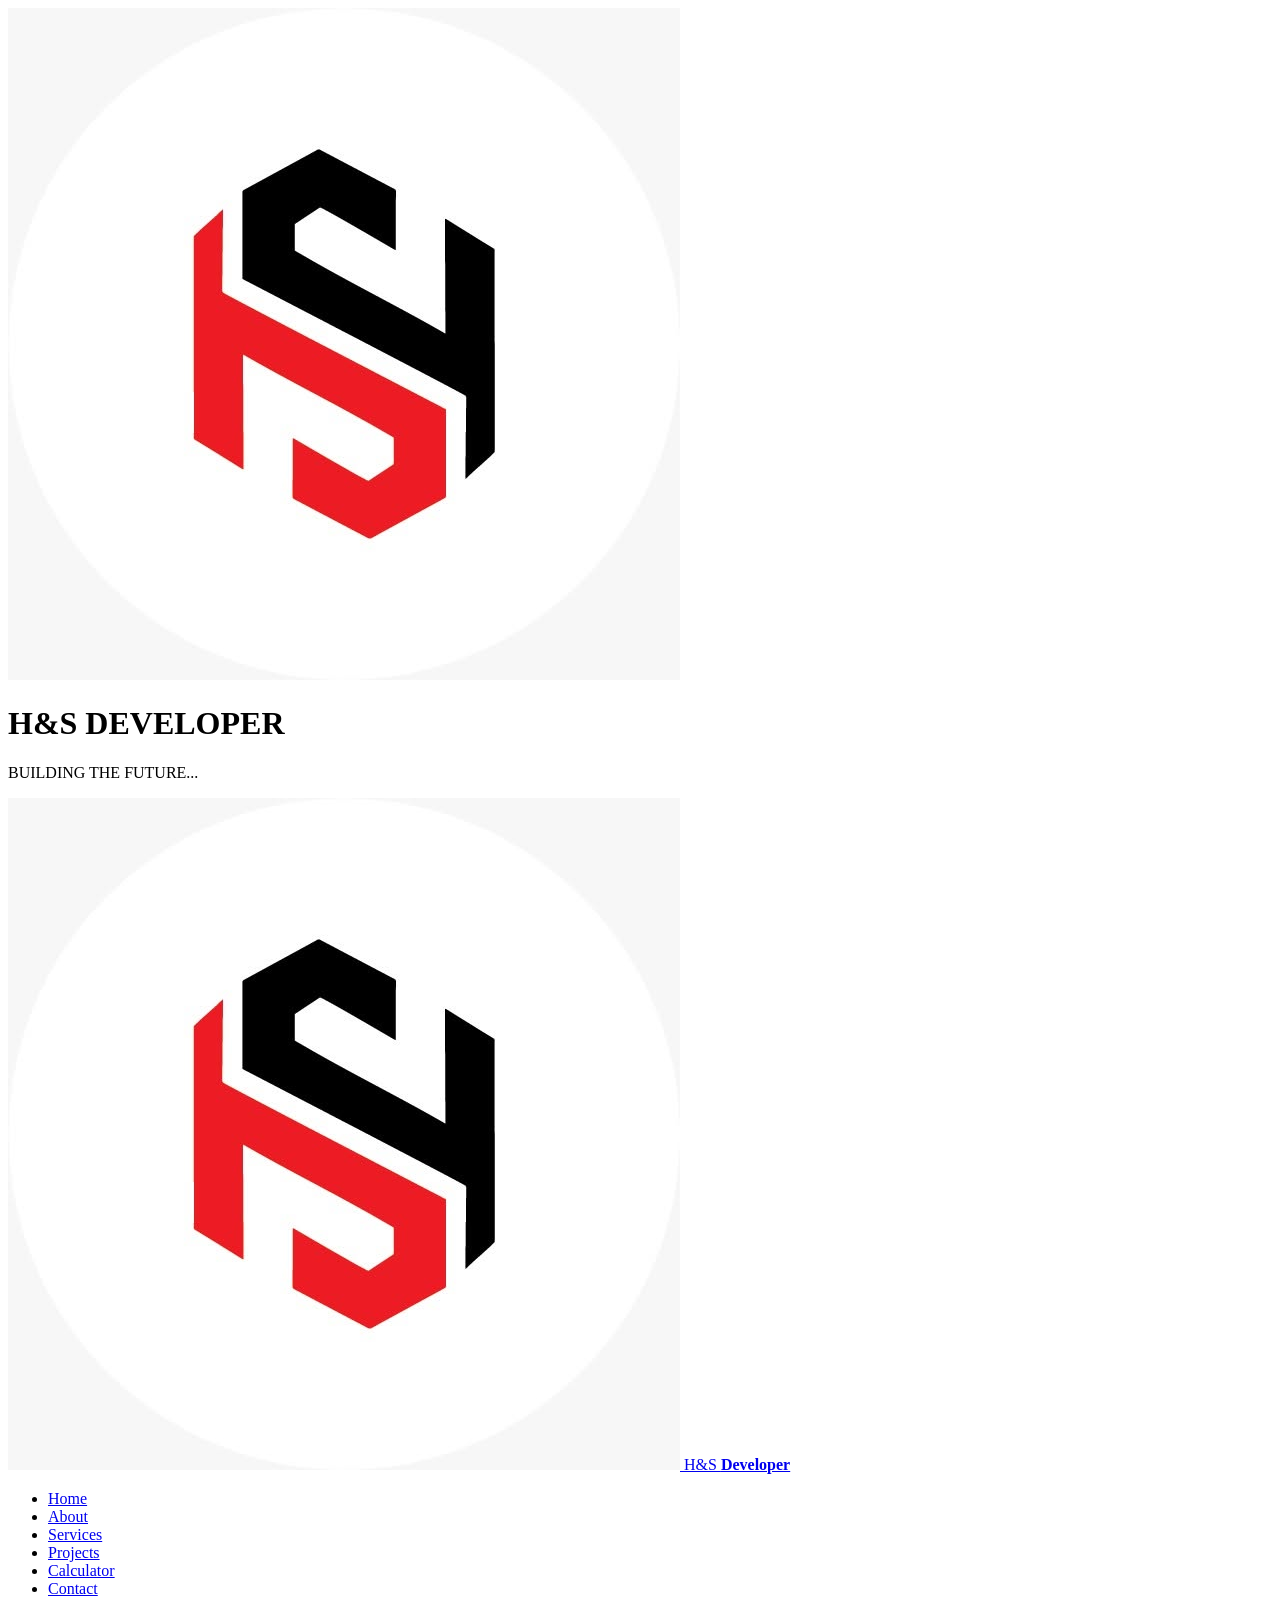
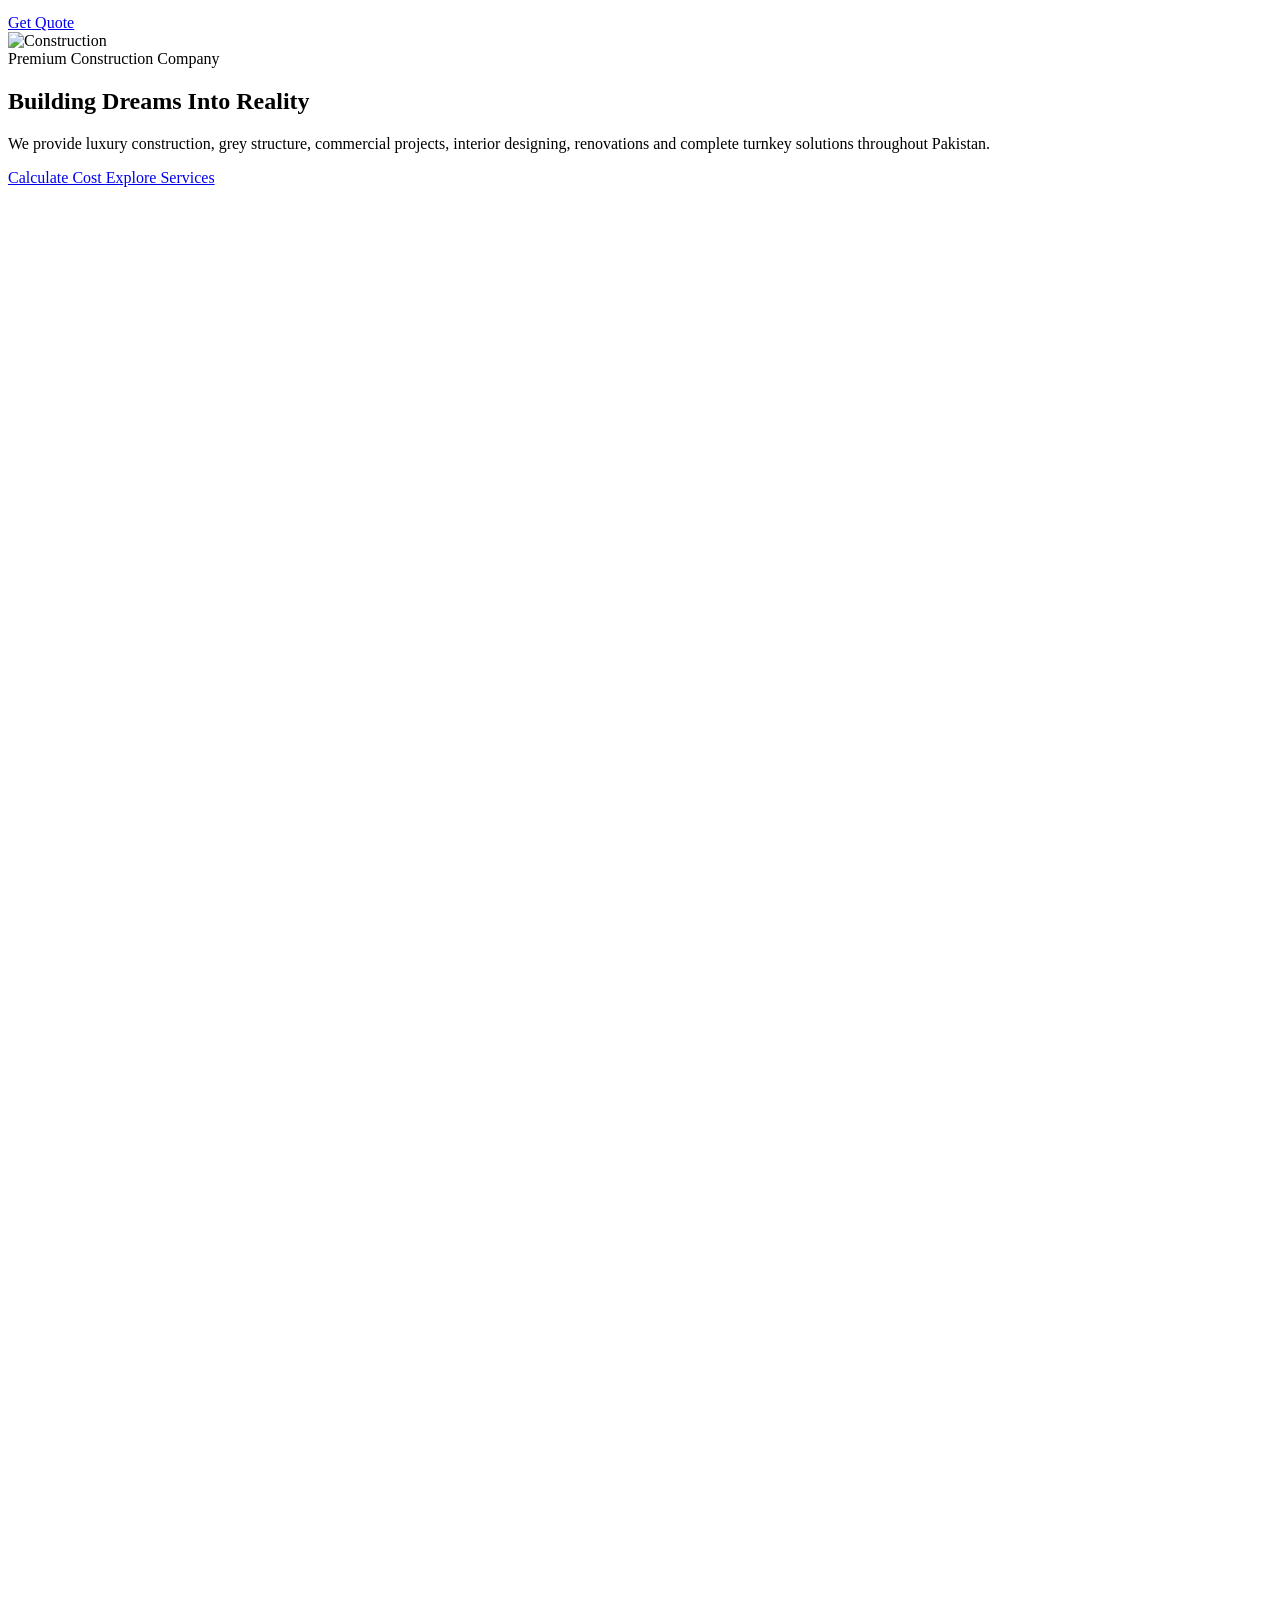
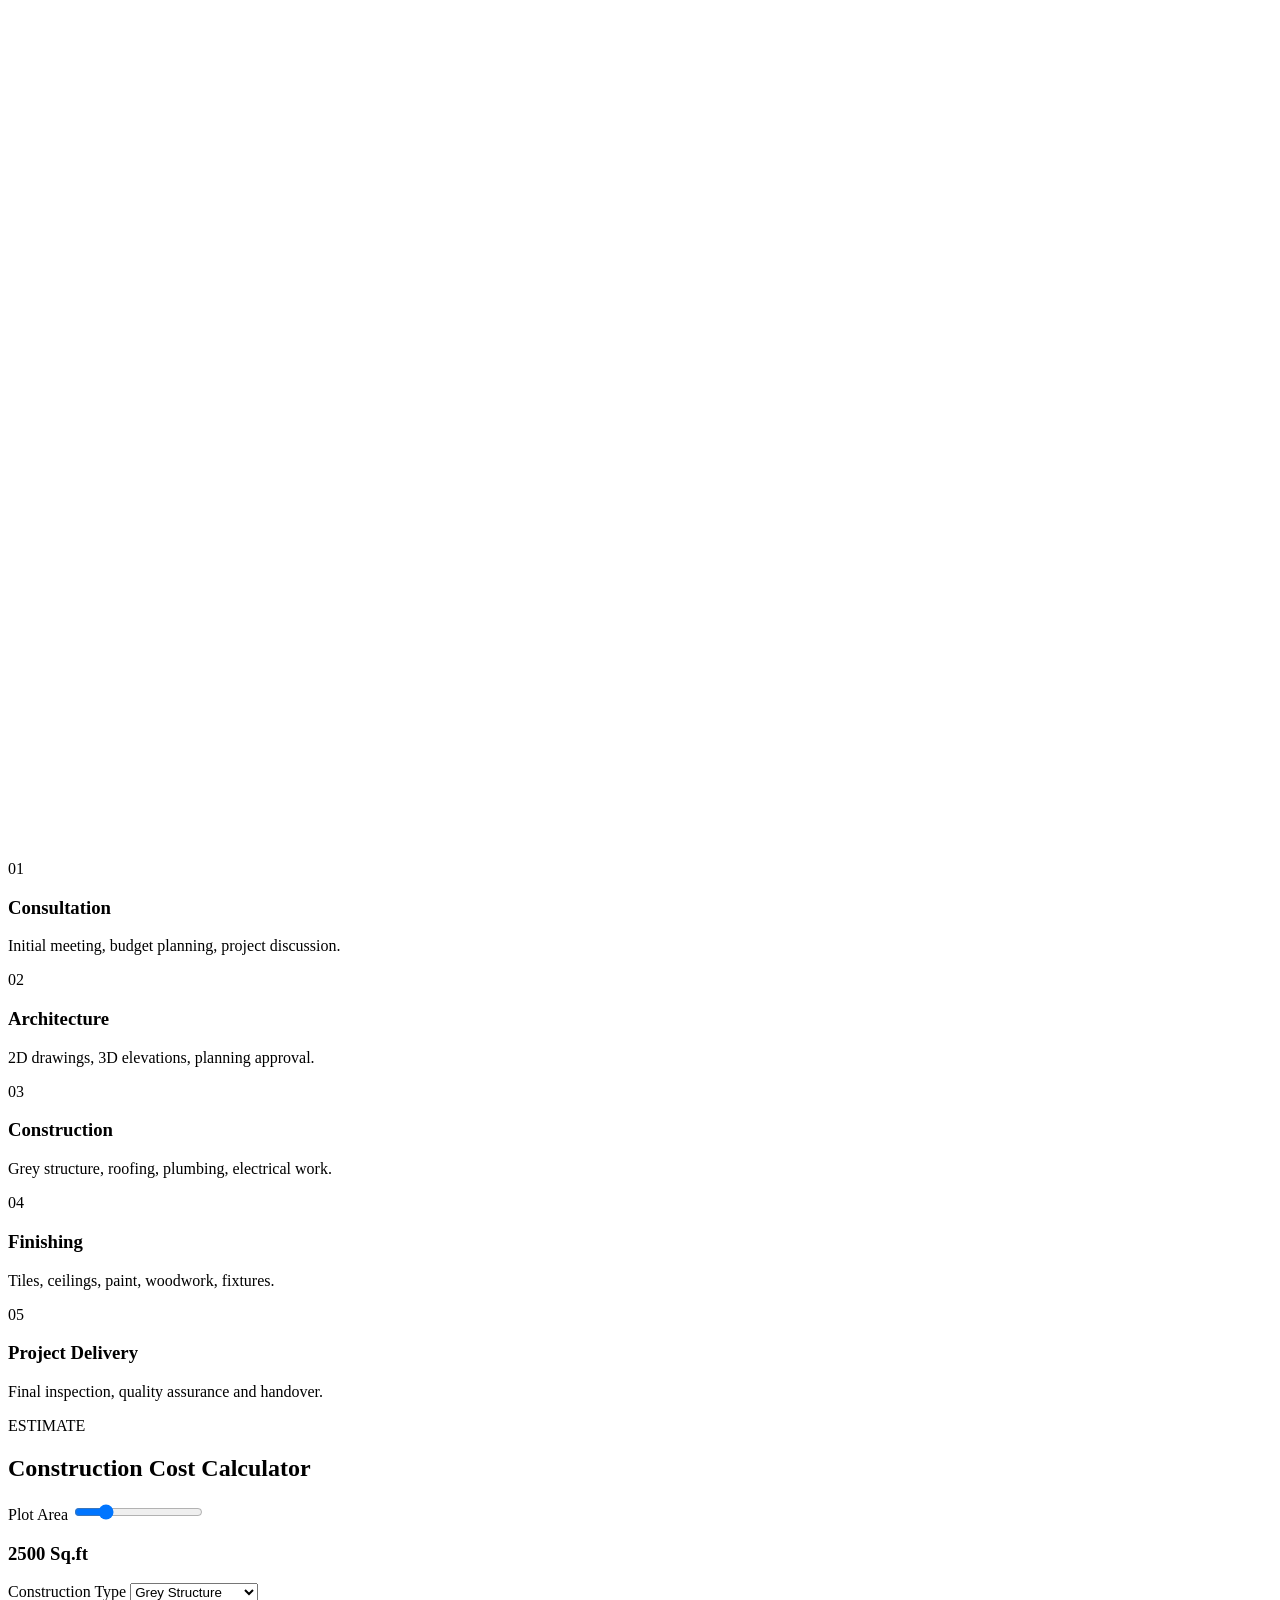
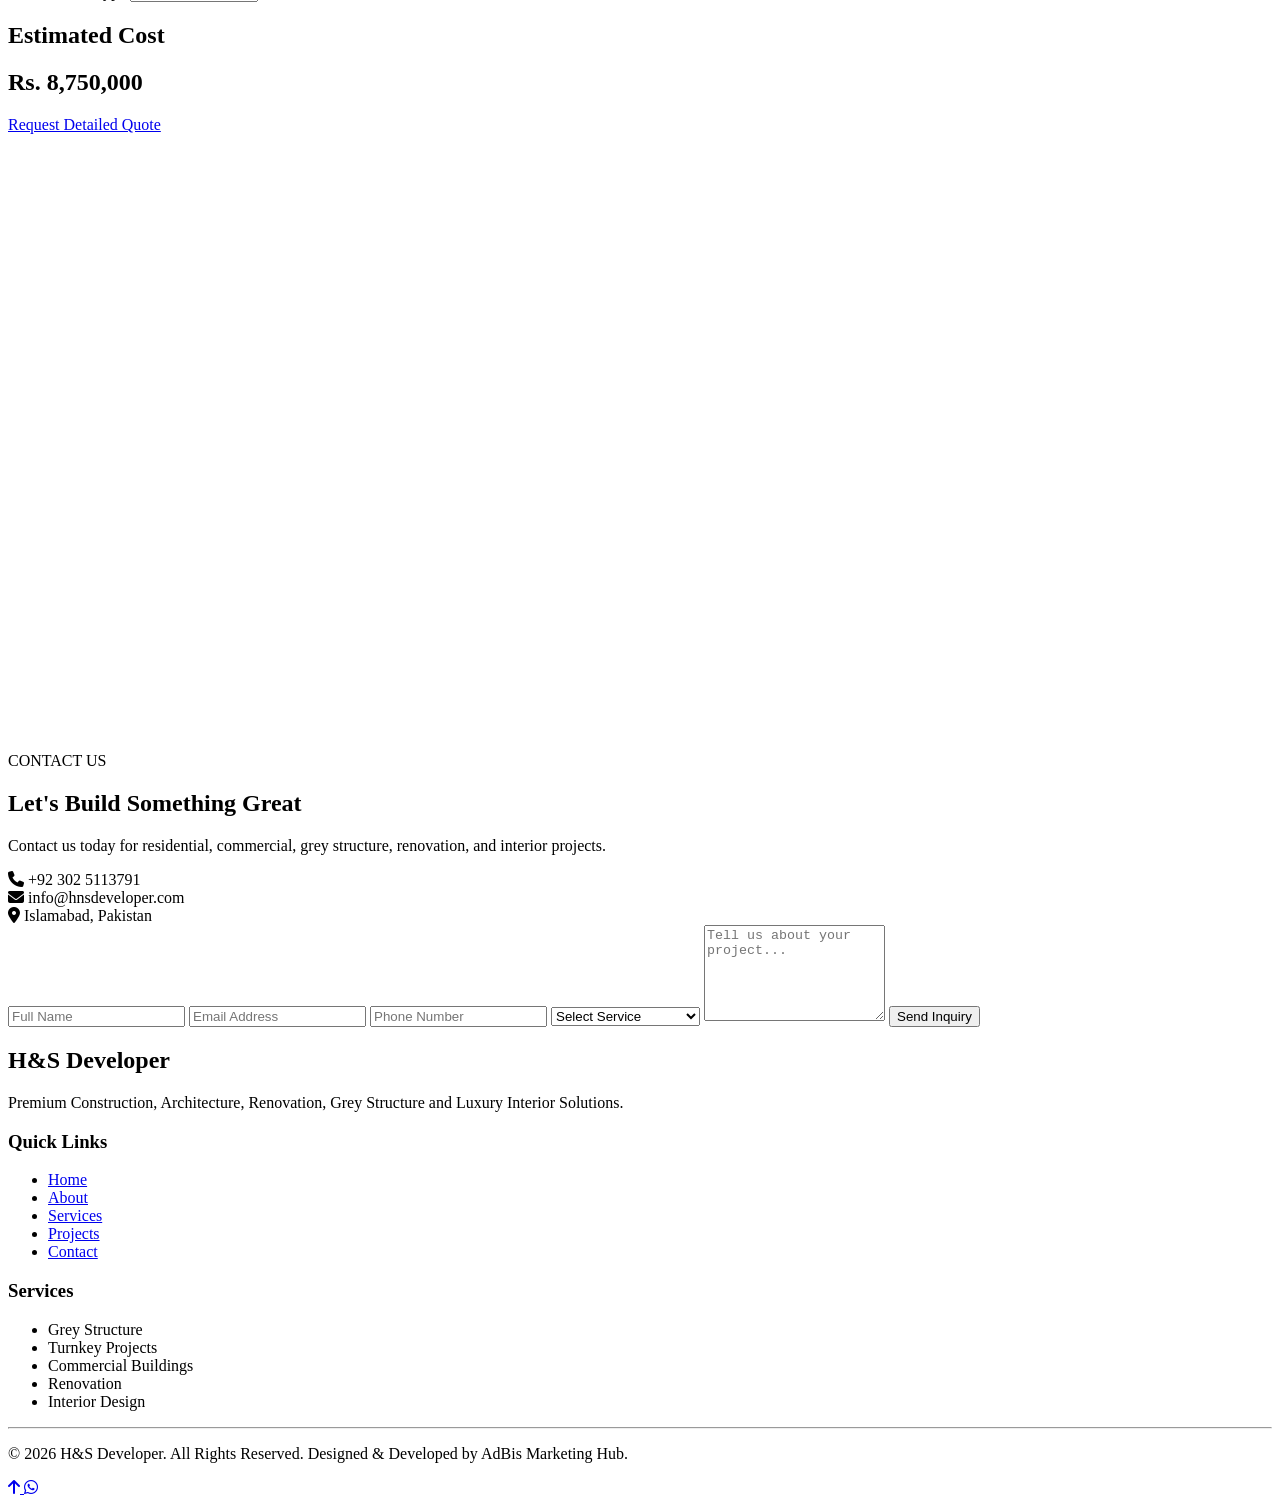
==== commit 596b55e2: "Fix indentation in index (2).html" ====
--- a/index (2).html
+++ b/index (2).html
@@ -1633,7 +1633,7 @@
 
                     </p>
 
-                </div>
+                </div> 
 
                 <div>
 
